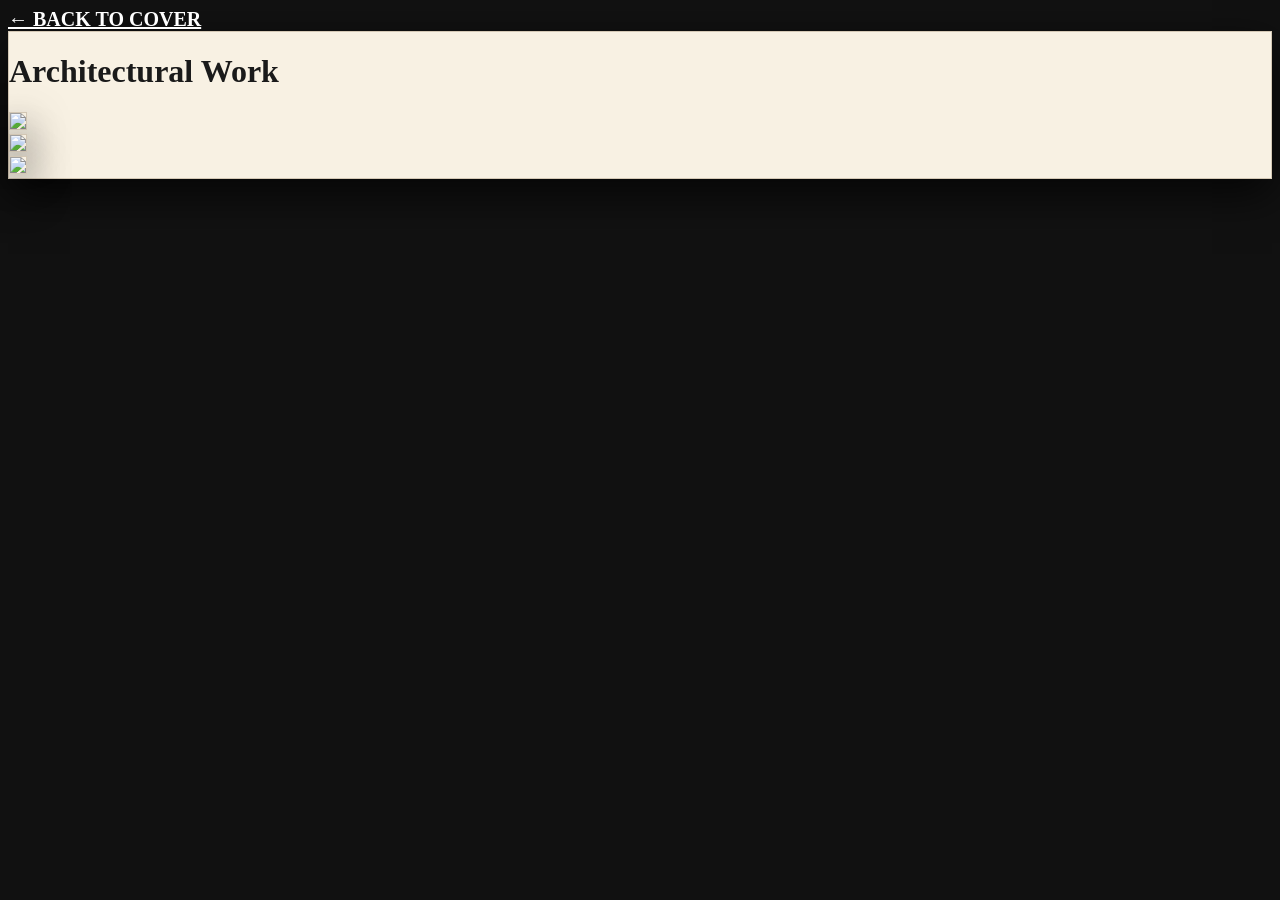
==== architectural/index.html @ 7140a0e9 "Add index.html for architectural photography page" ====
<!DOCTYPE html>
<html lang="en">
<head>
    <meta charset="UTF-8">
    <meta name="viewport" content="width=device-width, initial-scale=1.0">
    <title>Architectural Work — Jose Photography</title>
    <script src="https://cdn.tailwindcss.com"></script>
    <style>
        body { 
            font-family: 'Georgia', serif; 
            background: #111; 
        }
        .magazine-page {
            background: #f8f1e3;
            box-shadow: 0 15px 40px rgba(0,0,0,0.7);
            border: 1px solid #d4c8b5;
            color: #1a1a1a;
        }
        .back-button {
            color: white;
            font-weight: 700;
            font-size: 1.25rem;
            transition: all 0.3s ease;
        }
        .back-button:hover {
            color: #fcd34d;
            transform: translateX(-6px);
        }
    </style>
</head>
<body class="min-h-screen py-12 px-6 bg-zinc-950">

    <div class="max-w-5xl mx-auto">
        <a href="../" class="back-button inline-flex items-center gap-3 mb-10">
            ← <span>BACK TO COVER</span>
        </a>
        
        <div class="magazine-page p-10 md:p-16">
            <h1 class="text-5xl font-light text-center mb-12">Architectural Work</h1>
            
            <div id="gallery" class="space-y-16">
                <!-- Your photos -->
            </div>
        </div>
    </div>

    <script>
        function openLightbox(src) {
            const modal = document.createElement('div');
            modal.className = 'fixed inset-0 bg-black/95 z-50 flex items-center justify-center p-4';
            modal.innerHTML = `
                <div class="magazine-page max-w-4xl p-8 max-h-[90vh] overflow-auto relative">
                    <img src="${src}" class="mx-auto shadow-2xl" style="max-height: 85vh;">
                    <button onclick="this.closest('.fixed').remove()" class="absolute -top-4 -right-4 text-5xl text-amber-900">×</button>
                </div>
            `;
            document.body.appendChild(modal);
        }

        const images = [
            "BrickHouse.png",
            "BrownBackyard.png",
            "Staircase.png"
        ];

        const gallery = document.getElementById('gallery');
        images.forEach(src => {
            const div = document.createElement('div');
            div.className = "cursor-pointer";
            div.innerHTML = `<img src="${src}" class="w-full magazine-page p-8 shadow-2xl" onclick="openLightbox('${src}')">`;
            gallery.appendChild(div);
        });
    </script>
</body>
</html>
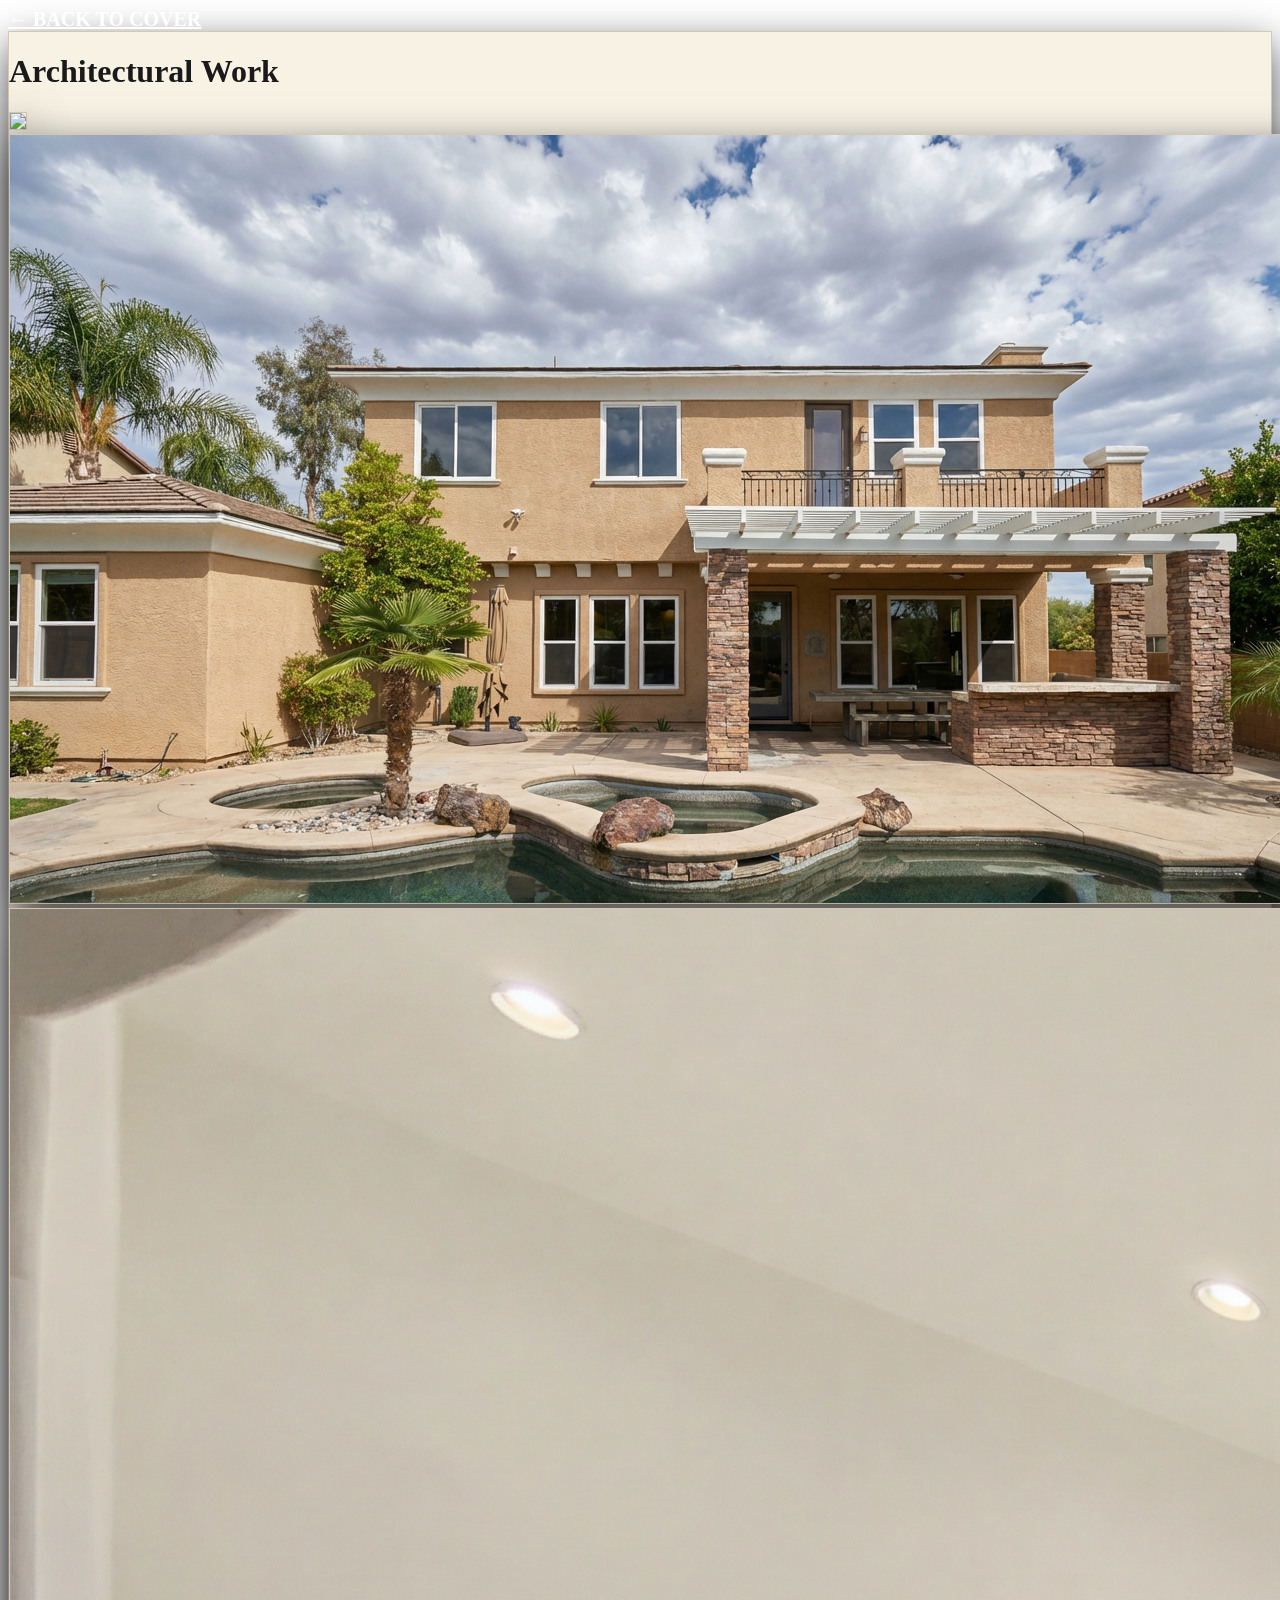
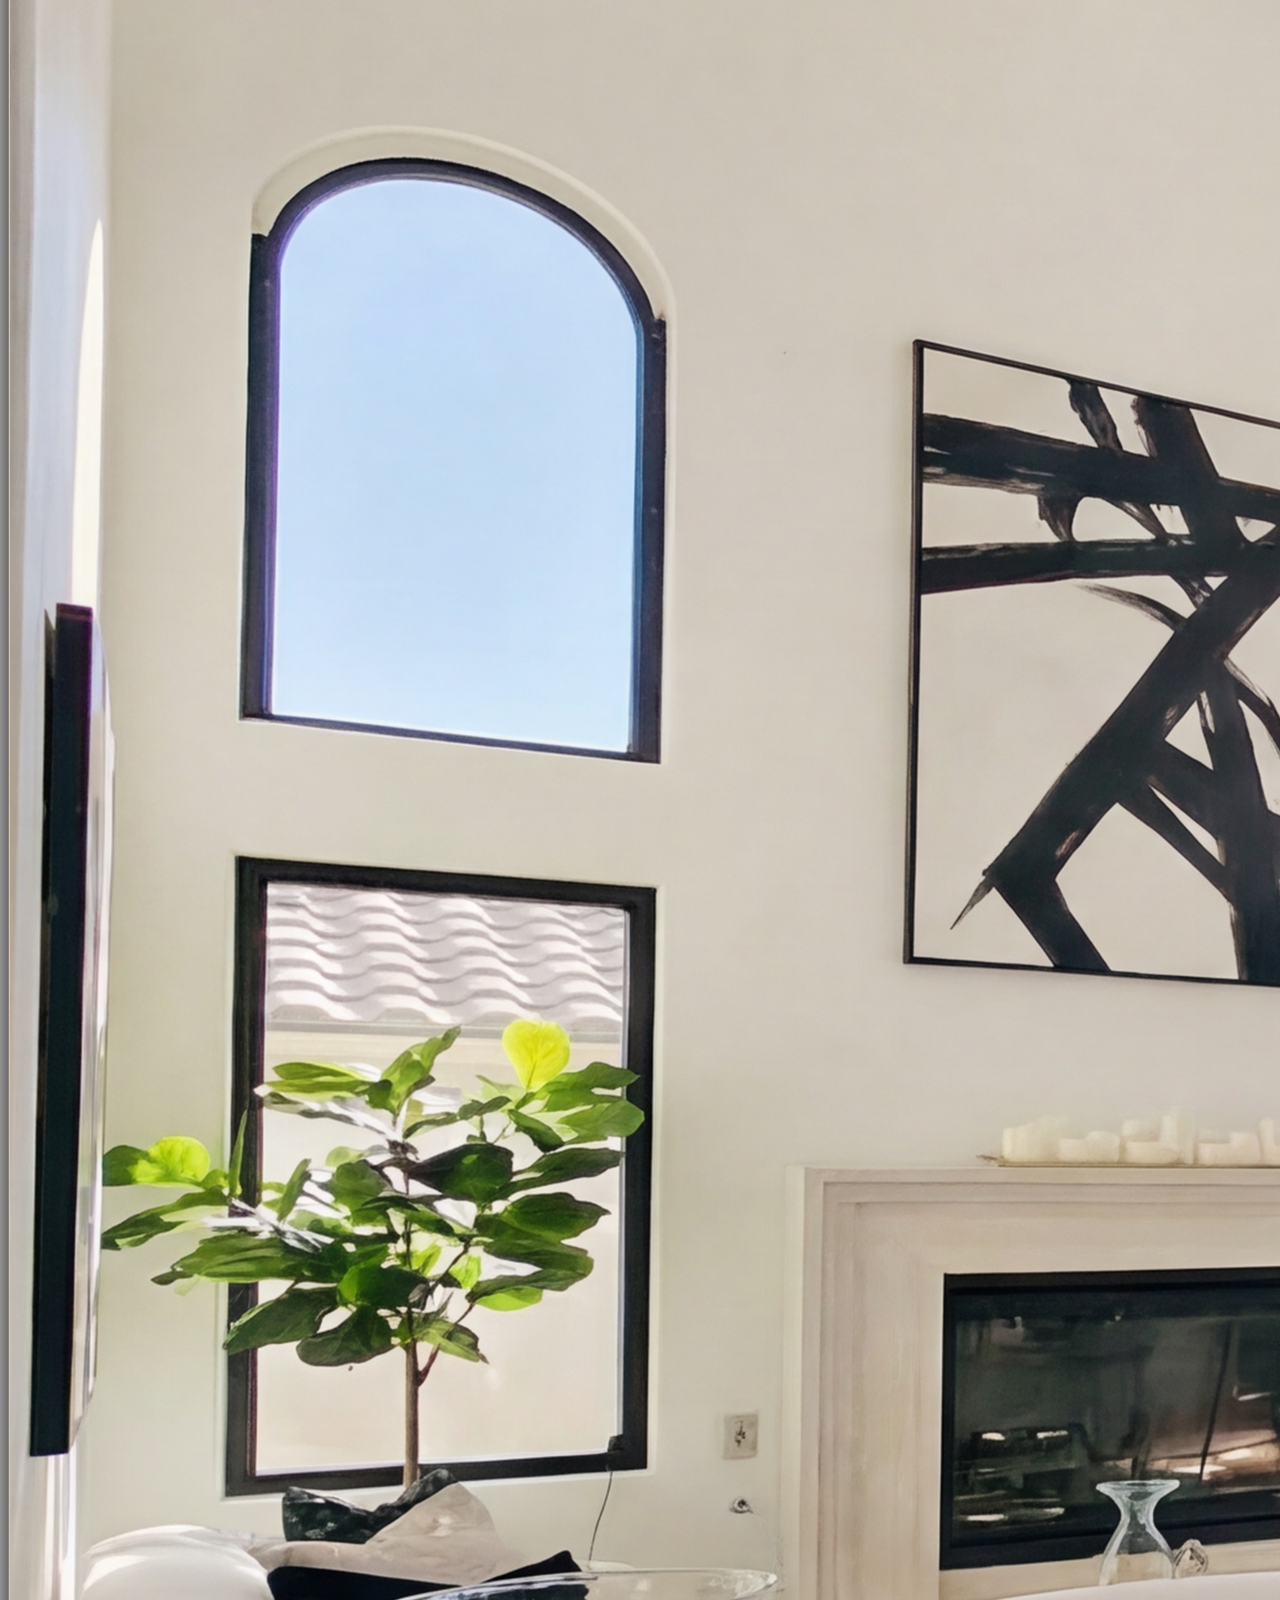
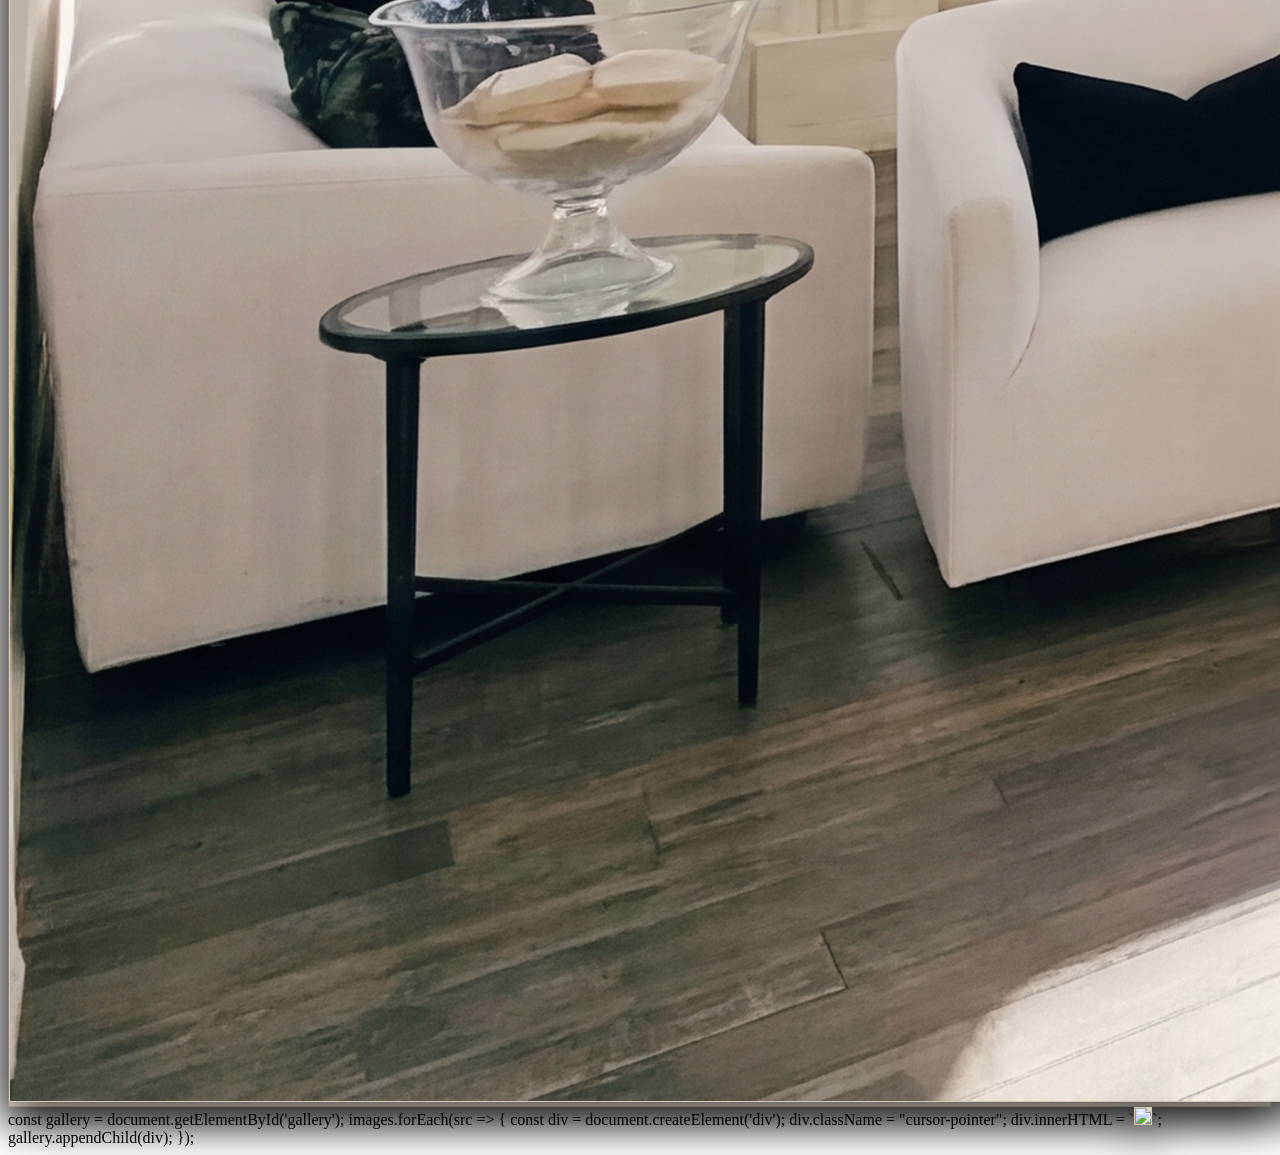
==== commit 5214e052: "Refactor index.html to use external CSS and update image paths Removed inline styles and linked exte" ====
--- a/architectural/index.html
+++ b/architectural/index.html
@@ -5,28 +5,7 @@
     <meta name="viewport" content="width=device-width, initial-scale=1.0">
     <title>Architectural Work — Jose Photography</title>
     <script src="https://cdn.tailwindcss.com"></script>
-    <style>
-        body { 
-            font-family: 'Georgia', serif; 
-            background: #111; 
-        }
-        .magazine-page {
-            background: #f8f1e3;
-            box-shadow: 0 15px 40px rgba(0,0,0,0.7);
-            border: 1px solid #d4c8b5;
-            color: #1a1a1a;
-        }
-        .back-button {
-            color: white;
-            font-weight: 700;
-            font-size: 1.25rem;
-            transition: all 0.3s ease;
-        }
-        .back-button:hover {
-            color: #fcd34d;
-            transform: translateX(-6px);
-        }
-    </style>
+    <link rel="stylesheet" href="../css/style.css">
 </head>
 <body class="min-h-screen py-12 px-6 bg-zinc-950">
 
@@ -39,7 +18,7 @@
             <h1 class="text-5xl font-light text-center mb-12">Architectural Work</h1>
             
             <div id="gallery" class="space-y-16">
-                <!-- Your photos -->
+                <!-- Photos will load here -->
             </div>
         </div>
     </div>
@@ -58,9 +37,9 @@
         }
 
         const images = [
-            "BrickHouse.png",
-            "BrownBackyard.png",
-            "Staircase.png"
+            "../BrickHouse.png",
+            "../BrownBackyard.png",
+            "../Staircase.png"
         ];
 
         const gallery = document.getElementById('gallery');
@@ -72,4 +51,13 @@
         });
     </script>
 </body>
+</html>        const gallery = document.getElementById('gallery');
+        images.forEach(src => {
+            const div = document.createElement('div');
+            div.className = "cursor-pointer";
+            div.innerHTML = `<img src="${src}" class="w-full magazine-page p-8 shadow-2xl" onclick="openLightbox('${src}')">`;
+            gallery.appendChild(div);
+        });
+    </script>
+</body>
 </html>
--- a/css/style.css
+++ b/css/style.css
@@ -0,0 +1,42 @@
+/* css/style.css */
+
+body {
+    font-family: 'Georgia', serif;
+}
+
+.hero-bg {
+    background: linear-gradient(rgba(0,0,0,0.4), rgba(0,0,0,0.5)), 
+                url('../kitchen.png') center/cover no-repeat fixed;
+    min-height: 100vh;
+}
+
+.magazine-page {
+    background: rgba(248, 241, 227, 0.92);
+    box-shadow: 0 15px 40px rgba(0,0,0,0.7);
+    border: 1px solid #d4c8b5;
+    color: #1a1a1a;
+}
+
+.back-button {
+    color: white;
+    font-weight: 700;
+    font-size: 1.25rem;
+    transition: all 0.3s ease;
+}
+
+.back-button:hover {
+    color: #fcd34d;
+    transform: translateX(-6px);
+}
+
+/* Mobile improvements */
+@media (max-width: 768px) {
+    .hero-bg {
+        background: linear-gradient(rgba(0,0,0,0.35), rgba(0,0,0,0.45)), 
+                    url('../kitchen.png') center/cover no-repeat fixed;
+    }
+    .magazine-page {
+        margin: 20px 12px;
+        padding: 60px 30px !important;
+    }
+}
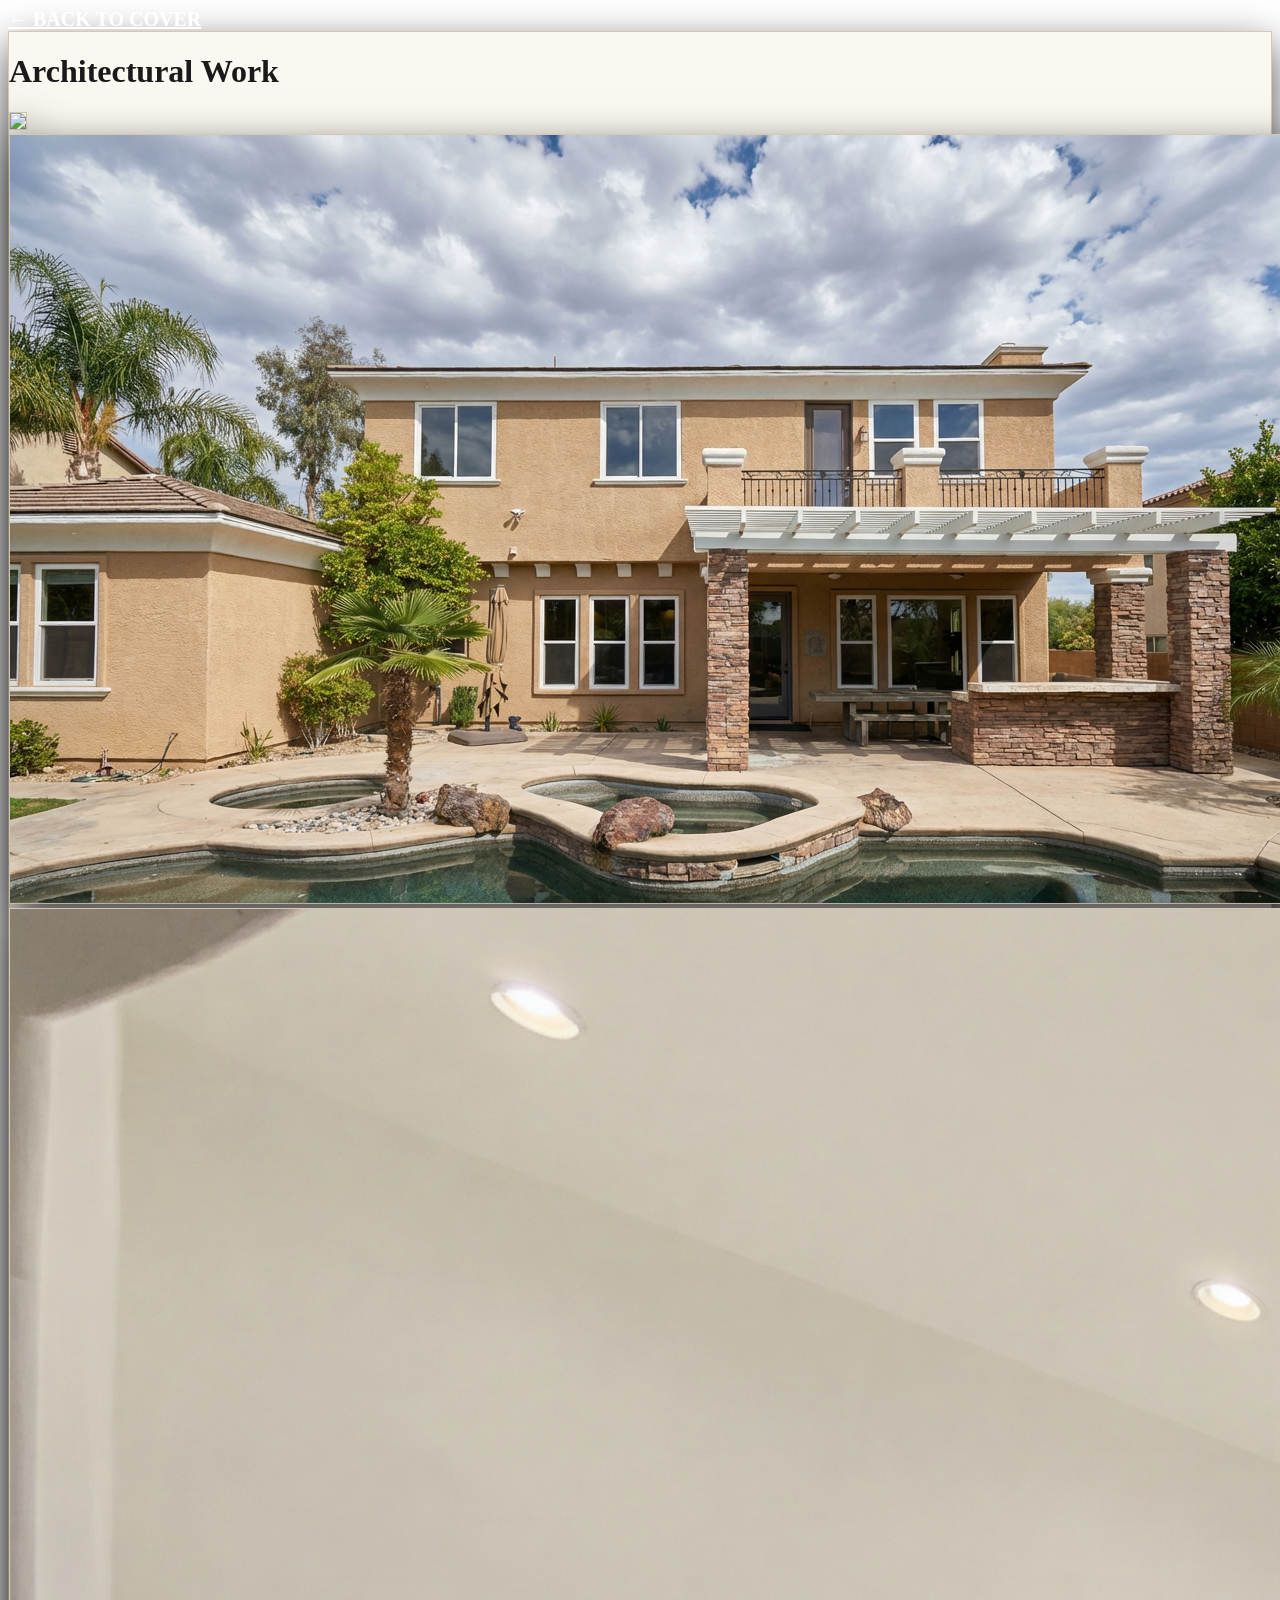
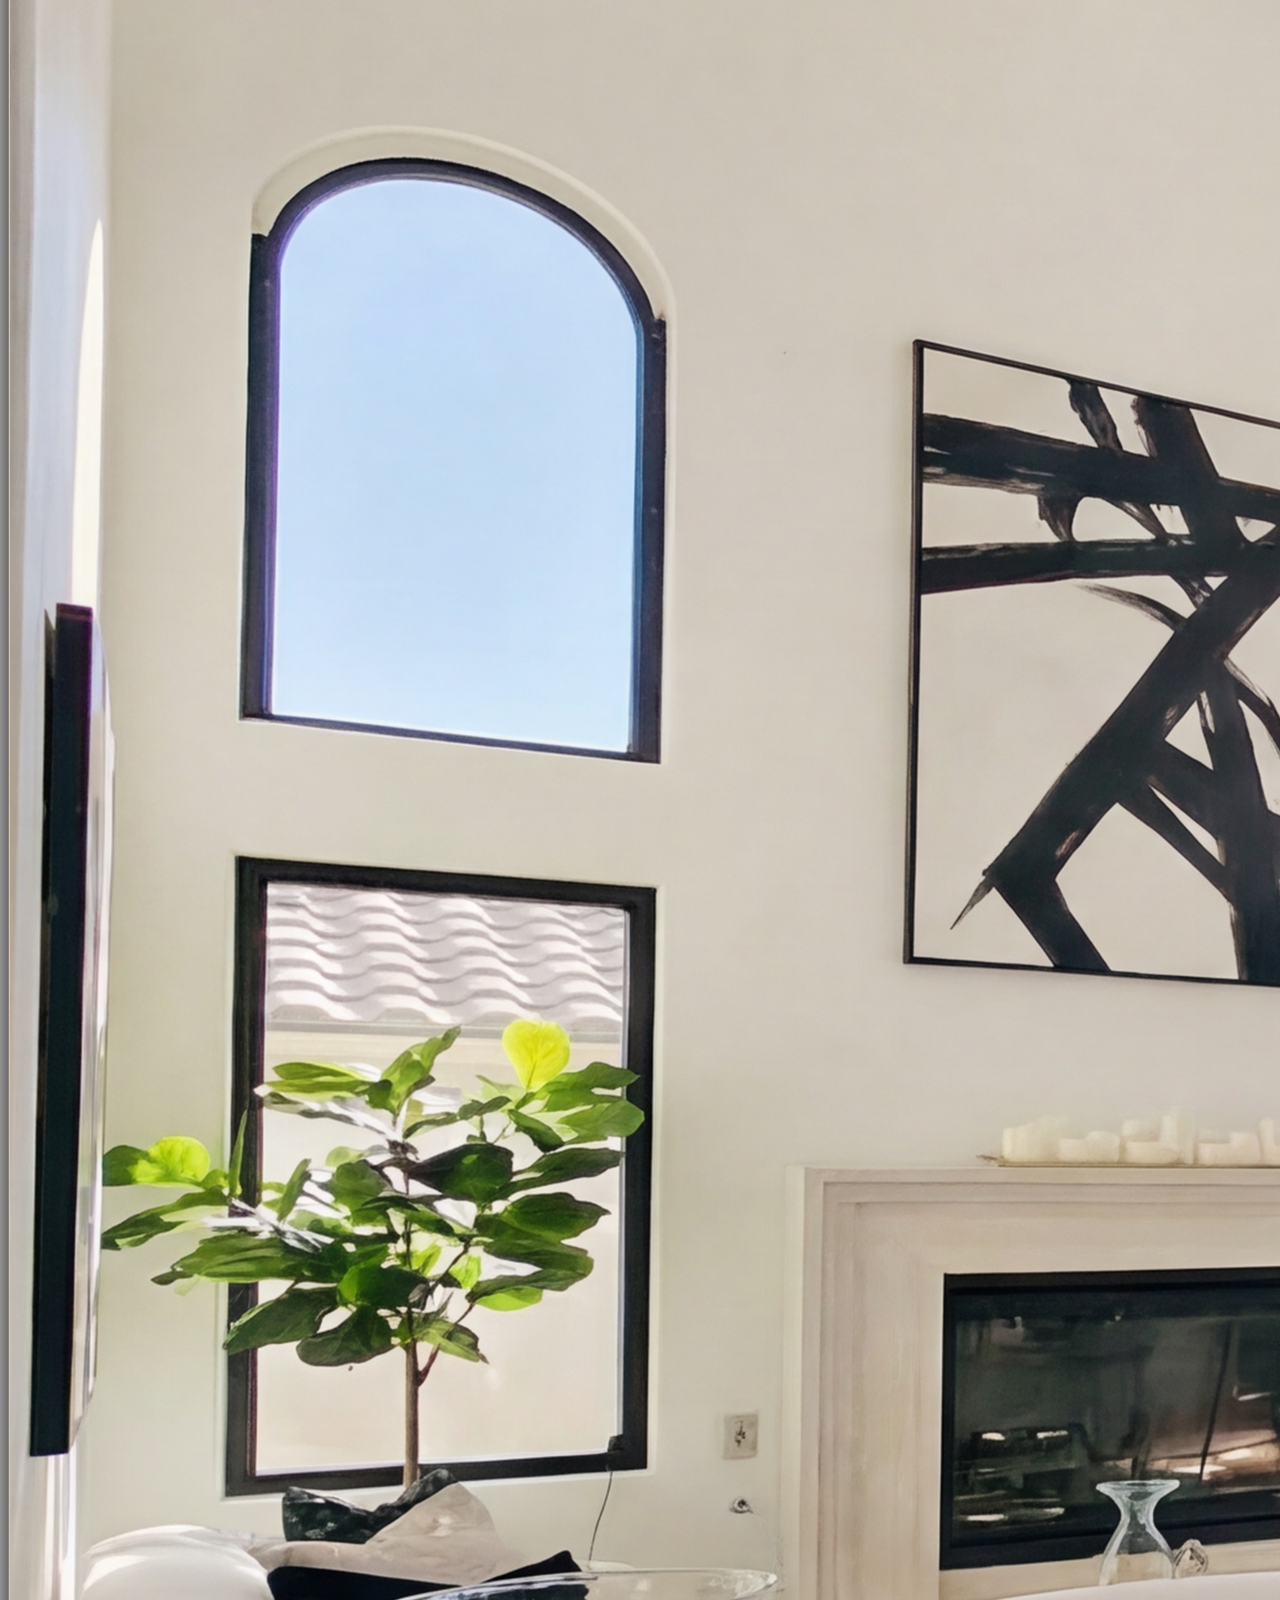
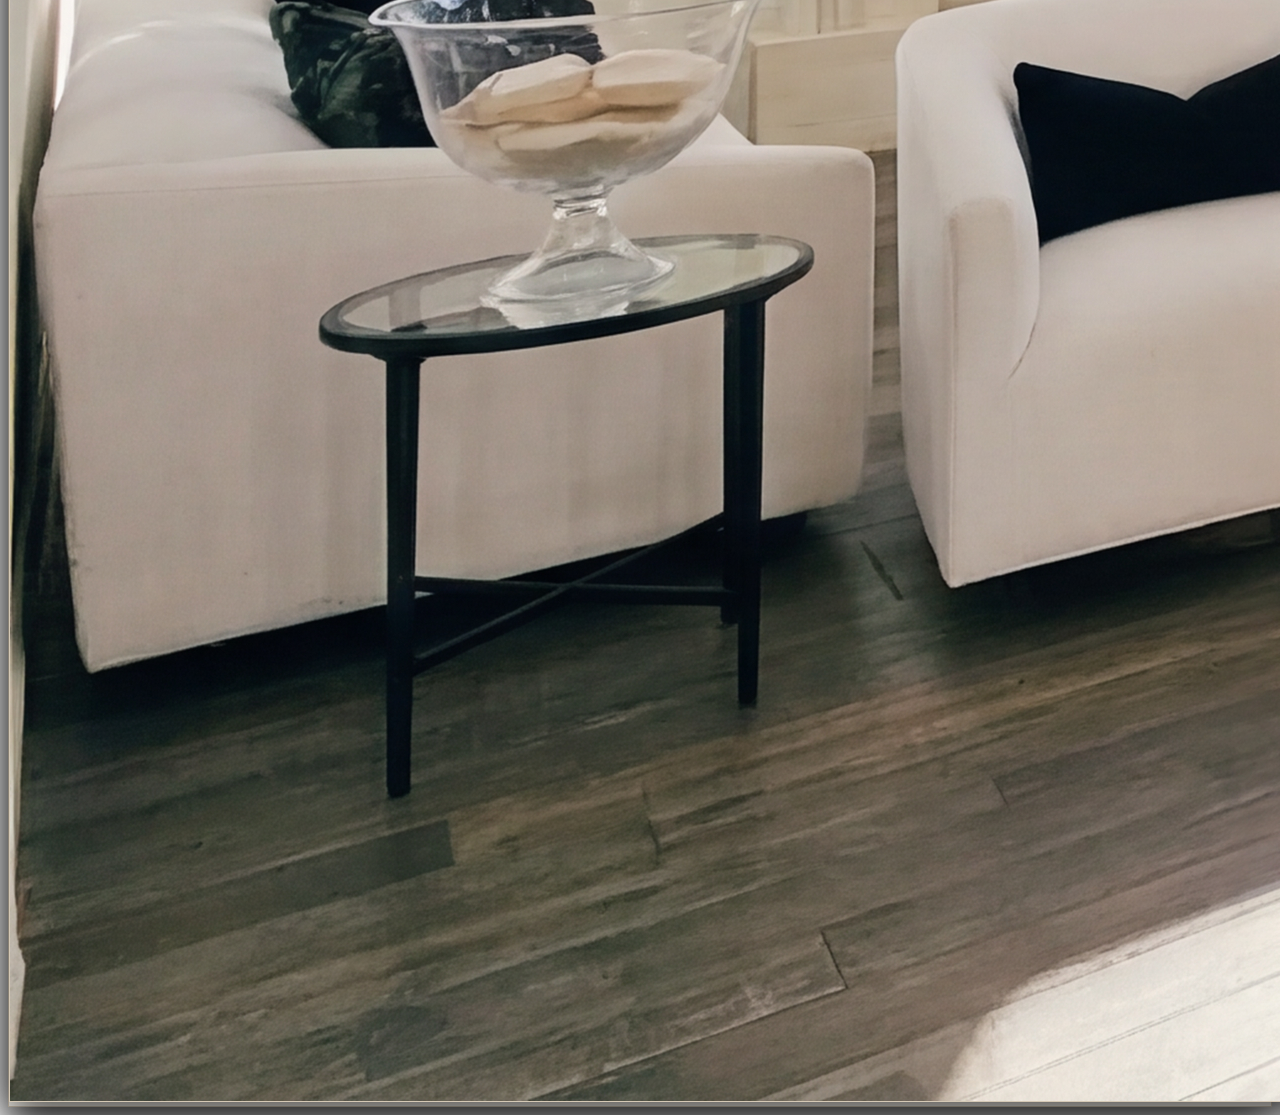
==== commit a3c9de45: "Refactor gallery comments and remove image loading script Updated comment in the gallery section and" ====
--- a/architectural/index.html
+++ b/architectural/index.html
@@ -18,7 +18,7 @@
             <h1 class="text-5xl font-light text-center mb-12">Architectural Work</h1>
             
             <div id="gallery" class="space-y-16">
-                <!-- Photos will load here -->
+                <!-- Only the 3 real photos -->
             </div>
         </div>
     </div>
@@ -51,13 +51,4 @@
         });
     </script>
 </body>
-</html>        const gallery = document.getElementById('gallery');
-        images.forEach(src => {
-            const div = document.createElement('div');
-            div.className = "cursor-pointer";
-            div.innerHTML = `<img src="${src}" class="w-full magazine-page p-8 shadow-2xl" onclick="openLightbox('${src}')">`;
-            gallery.appendChild(div);
-        });
-    </script>
-</body>
 </html>
--- a/css/style.css
+++ b/css/style.css
@@ -1,17 +1,20 @@
-/* css/style.css */
-
 body {
     font-family: 'Georgia', serif;
 }
 
+/* Cover Background - Two images side by side */
 .hero-bg {
-    background: linear-gradient(rgba(0,0,0,0.4), rgba(0,0,0,0.5)), 
-                url('../kitchen.png') center/cover no-repeat fixed;
+    background: 
+        linear-gradient(rgba(0,0,0,0.45), rgba(0,0,0,0.55)),
+        url('../kitchen.png') left/75% no-repeat,
+        url('../YOUR-SECOND-IMAGE.png') right/25% no-repeat;
+    background-color: #111;
     min-height: 100vh;
+    background-attachment: fixed;
 }
 
 .magazine-page {
-    background: rgba(248, 241, 227, 0.92);
+    background: rgba(248, 241, 227, 0.50);   /* Reduced to 50% opacity */
     box-shadow: 0 15px 40px rgba(0,0,0,0.7);
     border: 1px solid #d4c8b5;
     color: #1a1a1a;
@@ -29,11 +32,13 @@
     transform: translateX(-6px);
 }
 
-/* Mobile improvements */
+/* Mobile adjustments */
 @media (max-width: 768px) {
     .hero-bg {
-        background: linear-gradient(rgba(0,0,0,0.35), rgba(0,0,0,0.45)), 
-                    url('../kitchen.png') center/cover no-repeat fixed;
+        background: 
+            linear-gradient(rgba(0,0,0,0.4), rgba(0,0,0,0.5)),
+            url('../kitchen.png') left/75% no-repeat,
+            url('../YOUR-SECOND-IMAGE.png') right/25% no-repeat;
     }
     .magazine-page {
         margin: 20px 12px;
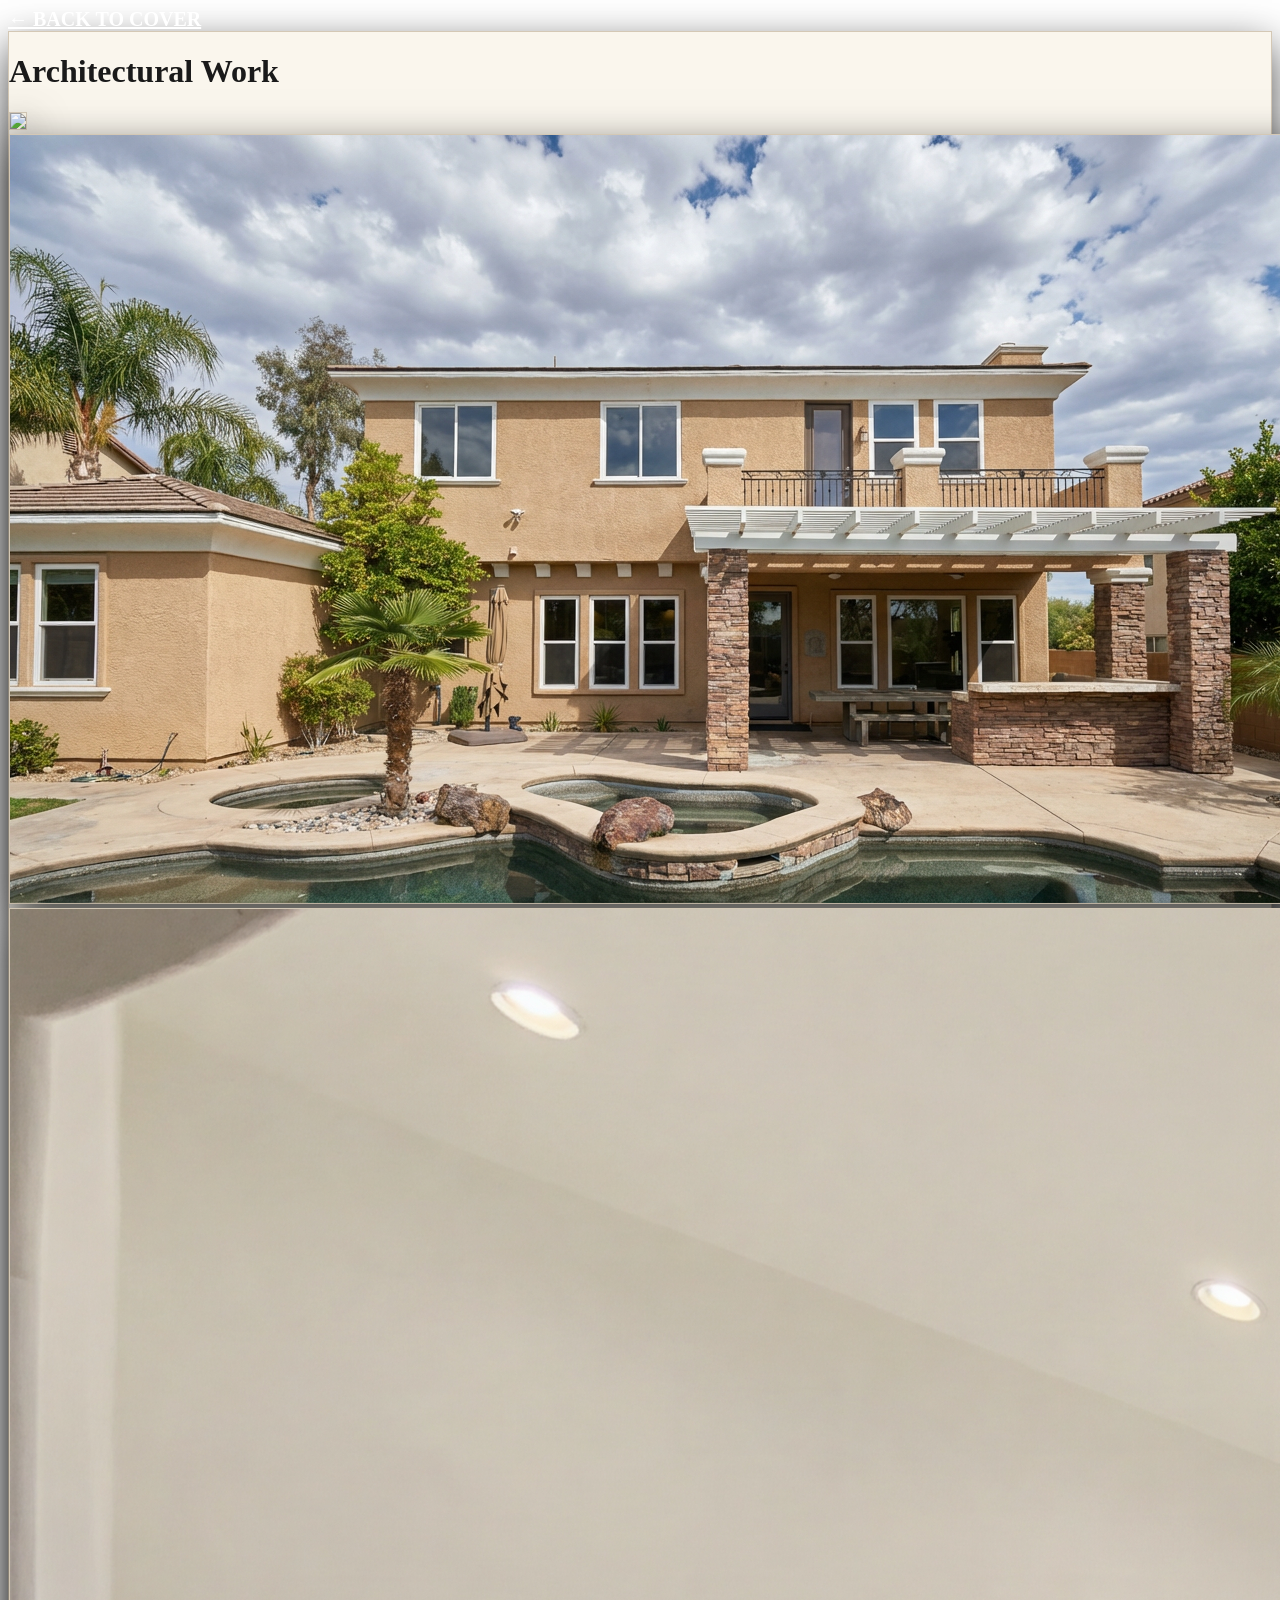
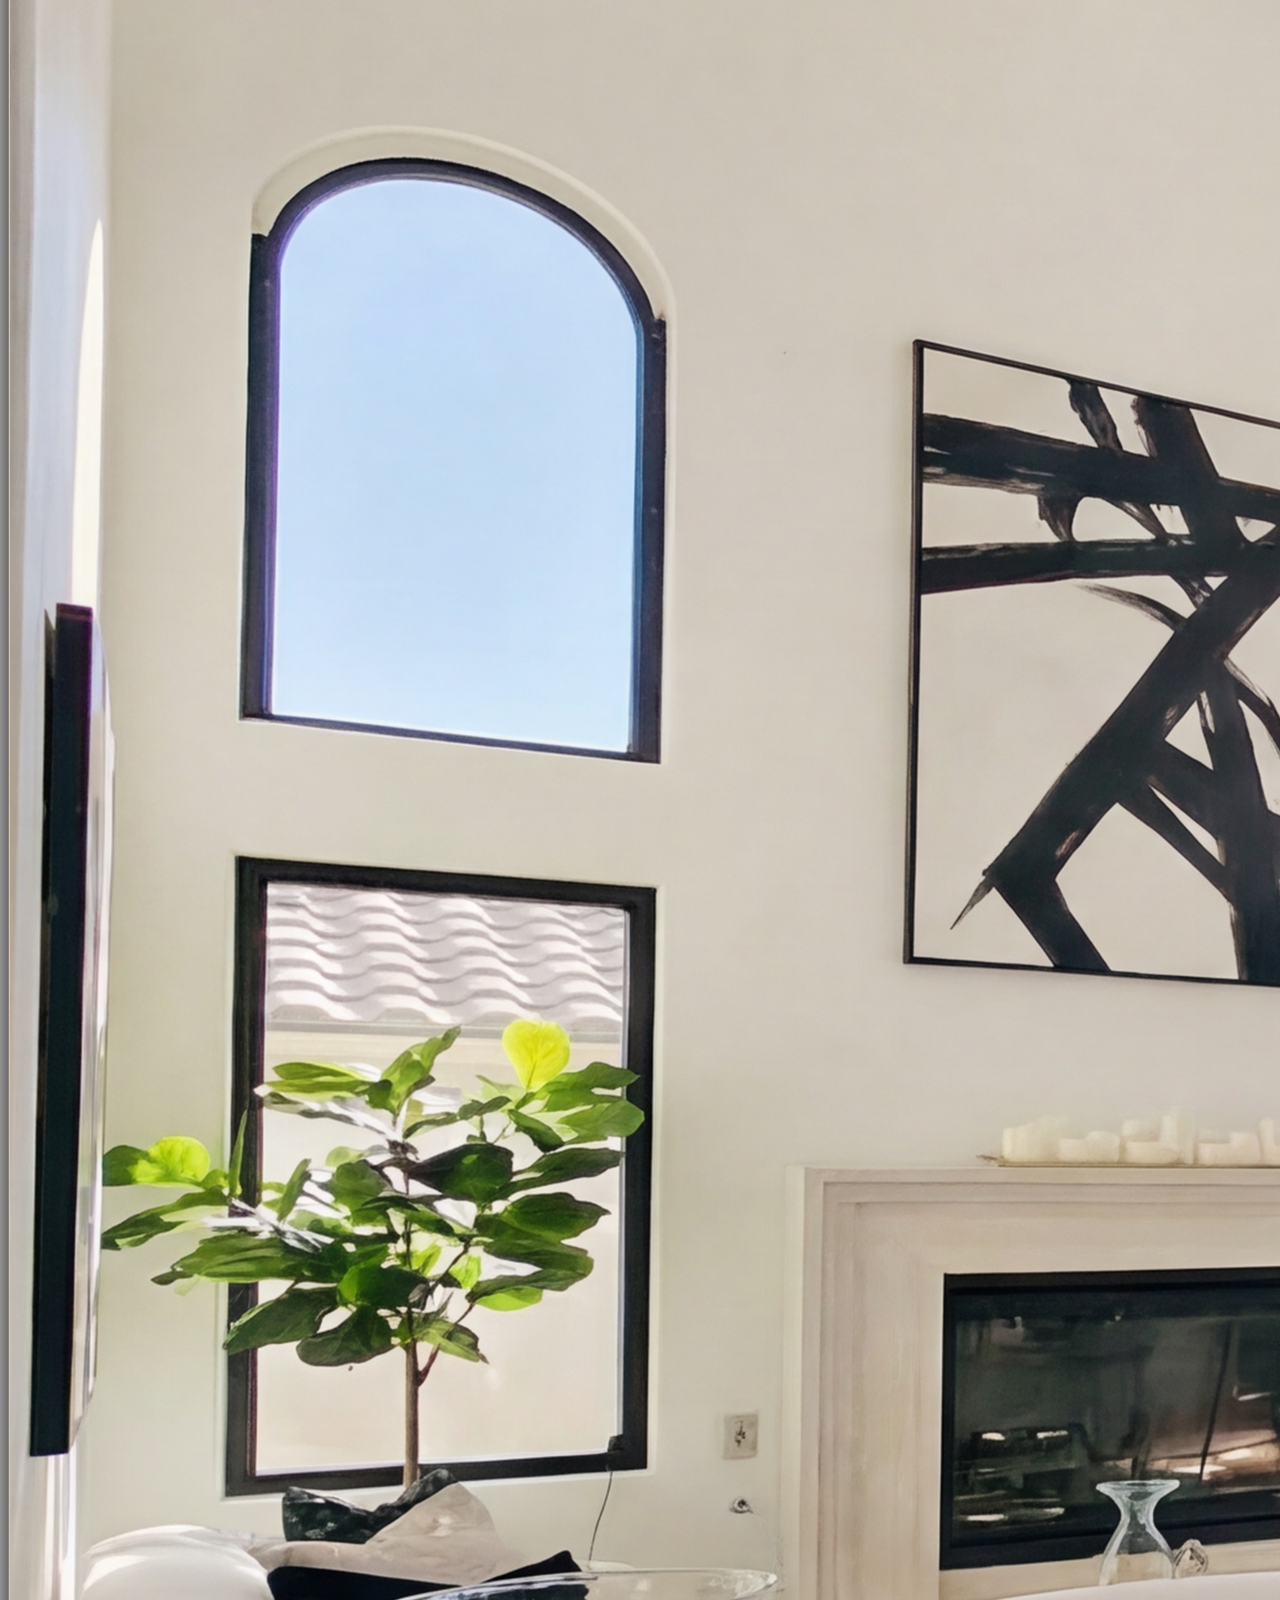
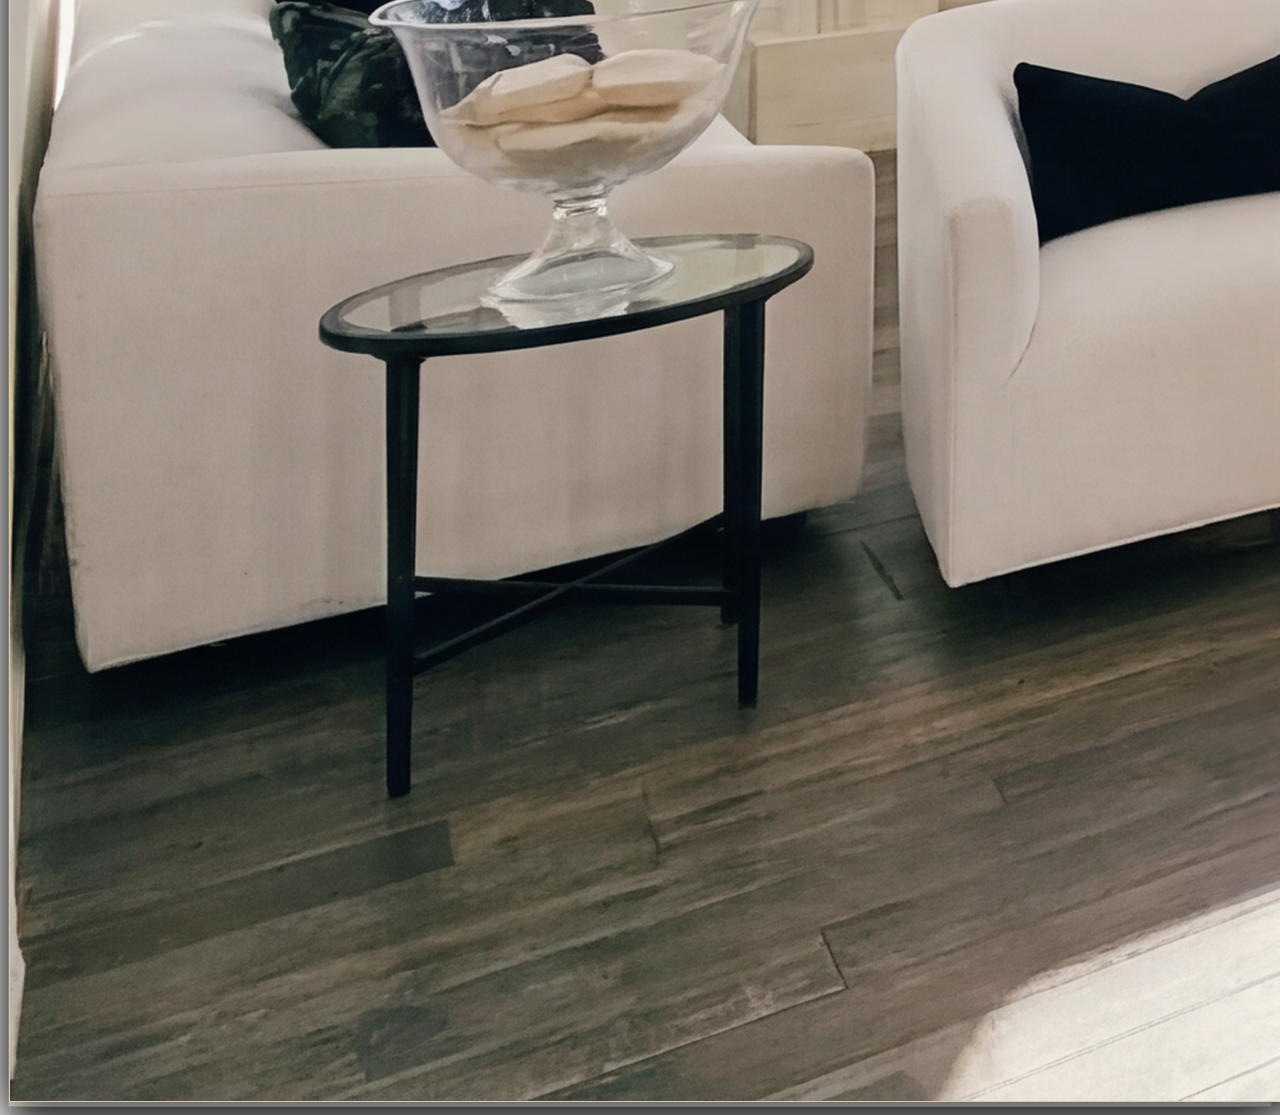
==== commit 0abec60b: "Updated name for testing" ====
--- a/architectural/index.html
+++ b/architectural/index.html
@@ -3,7 +3,7 @@
 <head>
     <meta charset="UTF-8">
     <meta name="viewport" content="width=device-width, initial-scale=1.0">
-    <title>Architectural Work — Jose Photography</title>
+    <title>Architectural Work — Jose Photography TEST</title>
     <script src="https://cdn.tailwindcss.com"></script>
     <link rel="stylesheet" href="../css/style.css">
 </head>
--- a/css/style.css
+++ b/css/style.css
@@ -2,24 +2,54 @@
     font-family: 'Georgia', serif;
 }
 
-/* Cover Background - Two images side by side */
+/* ==================== COVER BACKGROUND - 50/50 ==================== */
 .hero-bg {
     background: 
-        linear-gradient(rgba(0,0,0,0.45), rgba(0,0,0,0.55)),
-        url('../kitchen.png') left/75% no-repeat,
-        url('../YOUR-SECOND-IMAGE.png') right/25% no-repeat;
+        linear-gradient(rgba(0,0,0,0.45), rgba(0,0,0,0.6)),
+        url('../kitchen.png') left/50% no-repeat,
+        url('../Staircase.png') right/50% no-repeat;
+    background-size: cover, cover;
+    background-position: center, center;
     background-color: #111;
     min-height: 100vh;
     background-attachment: fixed;
+    position: relative;
+}
+
+/* White separator line */
+.hero-bg::after {
+    content: '';
+    position: absolute;
+    left: 50%;
+    top: 0;
+    bottom: 0;
+    width: 3px;
+    background: rgba(255, 255, 255, 0.6);
+    z-index: 1;
 }
 
 .magazine-page {
-    background: rgba(248, 241, 227, 0.50);   /* Reduced to 50% opacity */
+    background: rgba(248, 241, 227, 0.65);   /* Less transparent */
     box-shadow: 0 15px 40px rgba(0,0,0,0.7);
     border: 1px solid #d4c8b5;
     color: #1a1a1a;
 }
 
+/* ==================== GALLERY IMAGES - Clean & Simple ==================== */
+.gallery-img {
+    width: 100%;
+    transition: all 0.4s ease;
+    box-shadow: 0 10px 25px rgba(0,0,0,0.45);
+    border: none;                    /* Removed all borders */
+    border-radius: 4px;
+}
+
+.gallery-img:hover {
+    transform: translateY(-15px) scale(1.04);
+    box-shadow: 0 30px 60px rgba(0,0,0,0.6);
+}
+
+/* Back button */
 .back-button {
     color: white;
     font-weight: 700;
@@ -32,16 +62,13 @@
     transform: translateX(-6px);
 }
 
-/* Mobile adjustments */
+/* Mobile */
 @media (max-width: 768px) {
     .hero-bg {
-        background: 
-            linear-gradient(rgba(0,0,0,0.4), rgba(0,0,0,0.5)),
-            url('../kitchen.png') left/75% no-repeat,
-            url('../YOUR-SECOND-IMAGE.png') right/25% no-repeat;
+        background-attachment: scroll;
     }
     .magazine-page {
         margin: 20px 12px;
-        padding: 60px 30px !important;
+        padding: 50px 25px !important;
     }
 }
